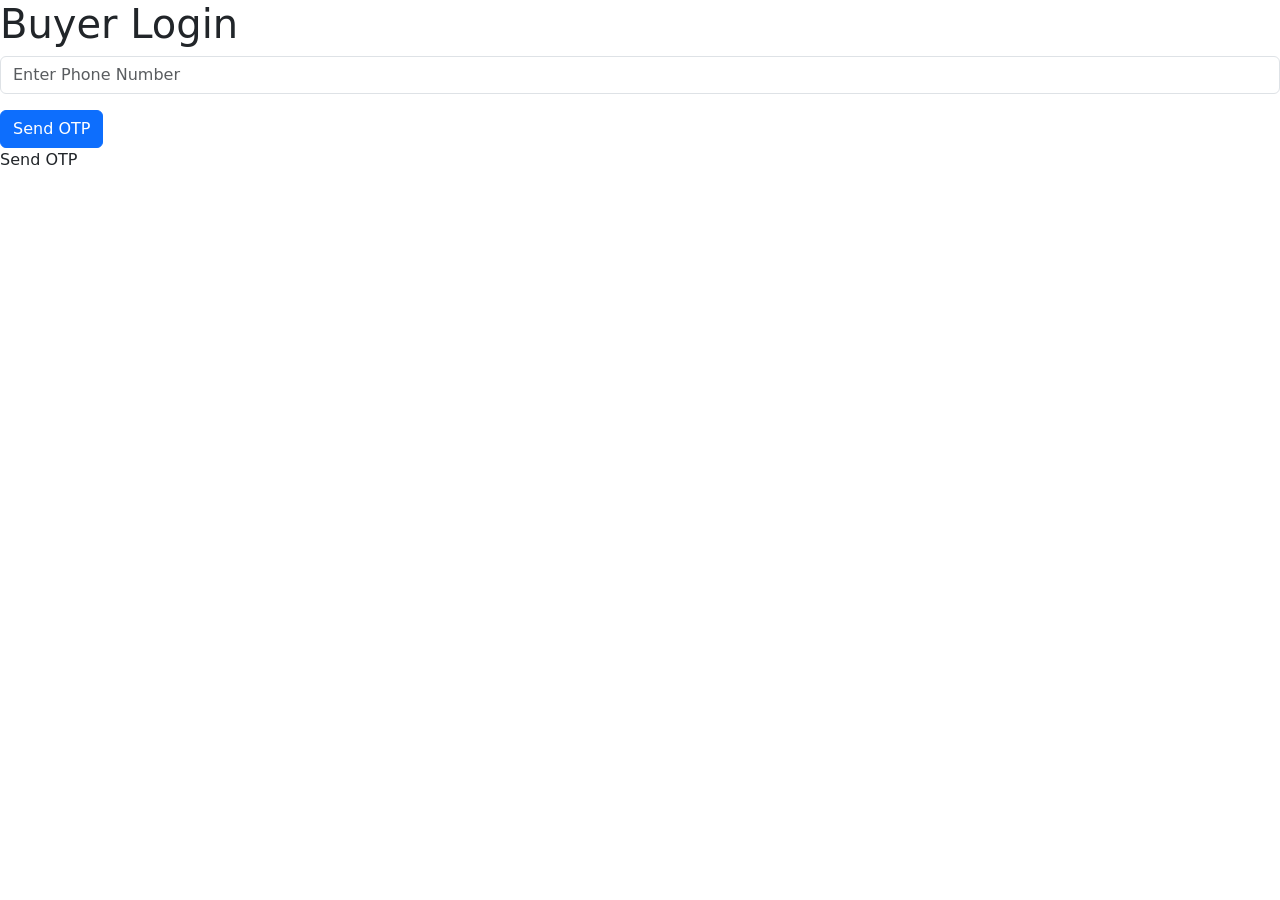
==== templates/buyer_login.html @ b0ea60e3 "Added MSG91 Widget Verification" ====
<!DOCTYPE html>
<html>
<head>
<title>Buyer Login</title>

<link rel="stylesheet"
href="{{ url_for('static', filename='style.css') }}">

<link href="https://cdn.jsdelivr.net/npm/bootstrap@5.3.3/dist/css/bootstrap.min.css" rel="stylesheet">

</head>
<body>

       <div class="login-box">

    <h1>Buyer Login</h1>

    <form action="/send-otp" method="POST">

        <input type="text"
               name="phone"
               class="form-control"
               placeholder="Enter Phone Number">

        <button class="btn btn-primary mt-3">
            Send OTP
        </button>

    </form>

</div>

Send OTP

<script type="text/javascript">
var configuration = {
    widgetId: "366774643541373035313139",
    tokenAuth: "547072T7VBJ7DM6a5dce97P1",
    identifier: "",
    exposeMethods: true,

    success: function (data) {
        console.log("OTP Verified", data);

        fetch("/verify-msg91", {
            method: "POST",
            headers: {
                "Content-Type": "application/json"
            },
            body: JSON.stringify({
                accessToken: data.token
            })
        })
        .then(res => res.json())
        .then(result => {

            if(result.success){
                window.location.href="/home";
            }else{
                alert("OTP Verification Failed");
            }

        });

    },

    failure: function (err) {
        console.log(err);
    }
};
</script>

<script src="https://control.msg91.com/app/assets/otp-provider/otp-provider.js"></script>

</body>
</html>
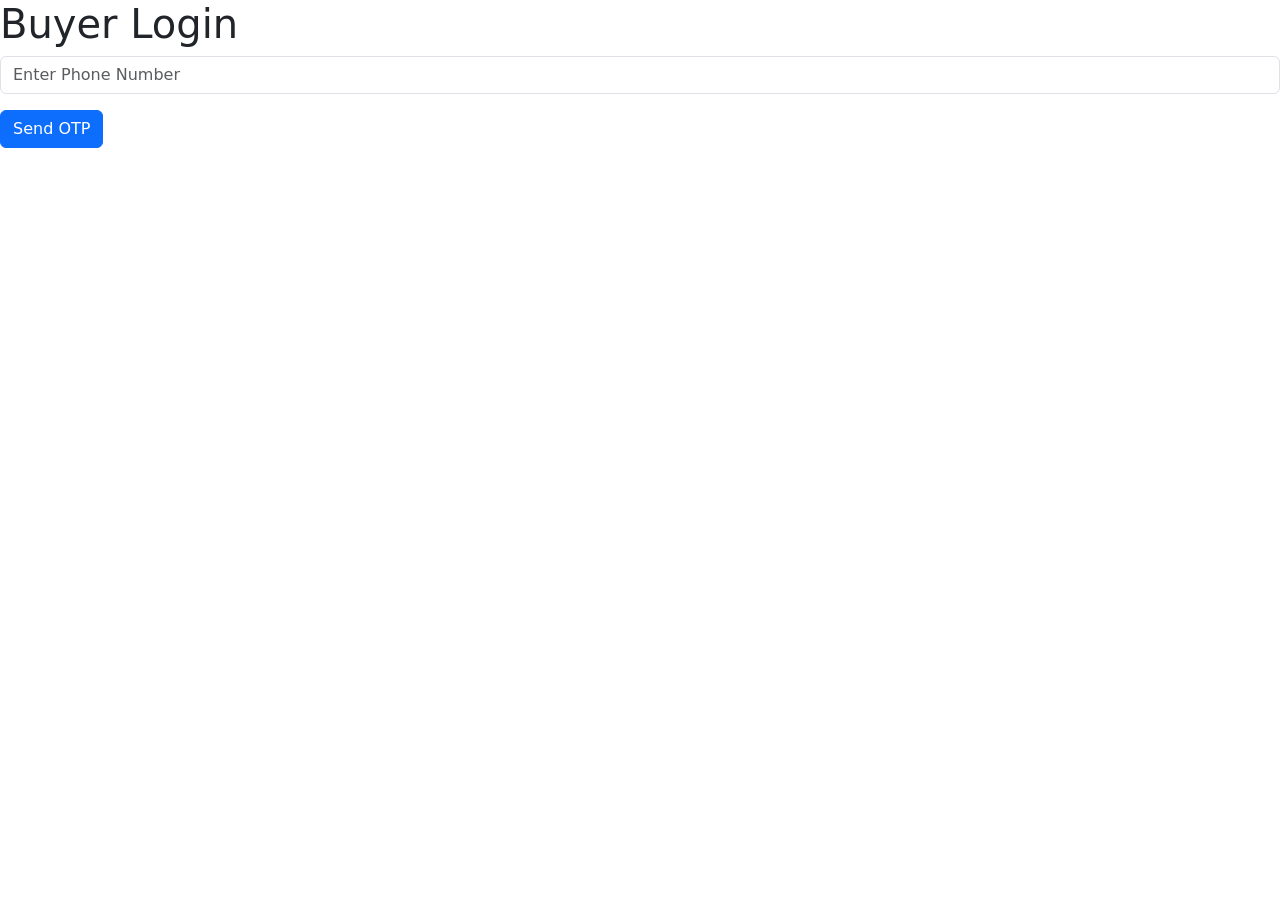
==== commit 67cf3e46: "MSG91 direct OTP" ====
--- a/templates/buyer_login.html
+++ b/templates/buyer_login.html
@@ -30,47 +30,5 @@
 
 </div>
 
-Send OTP
-
-<script type="text/javascript">
-var configuration = {
-    widgetId: "366774643541373035313139",
-    tokenAuth: "547072T7VBJ7DM6a5dce97P1",
-    identifier: "",
-    exposeMethods: true,
-
-    success: function (data) {
-        console.log("OTP Verified", data);
-
-        fetch("/verify-msg91", {
-            method: "POST",
-            headers: {
-                "Content-Type": "application/json"
-            },
-            body: JSON.stringify({
-                accessToken: data.token
-            })
-        })
-        .then(res => res.json())
-        .then(result => {
-
-            if(result.success){
-                window.location.href="/home";
-            }else{
-                alert("OTP Verification Failed");
-            }
-
-        });
-
-    },
-
-    failure: function (err) {
-        console.log(err);
-    }
-};
-</script>
-
-<script src="https://control.msg91.com/app/assets/otp-provider/otp-provider.js"></script>
-
 </body>
 </html>
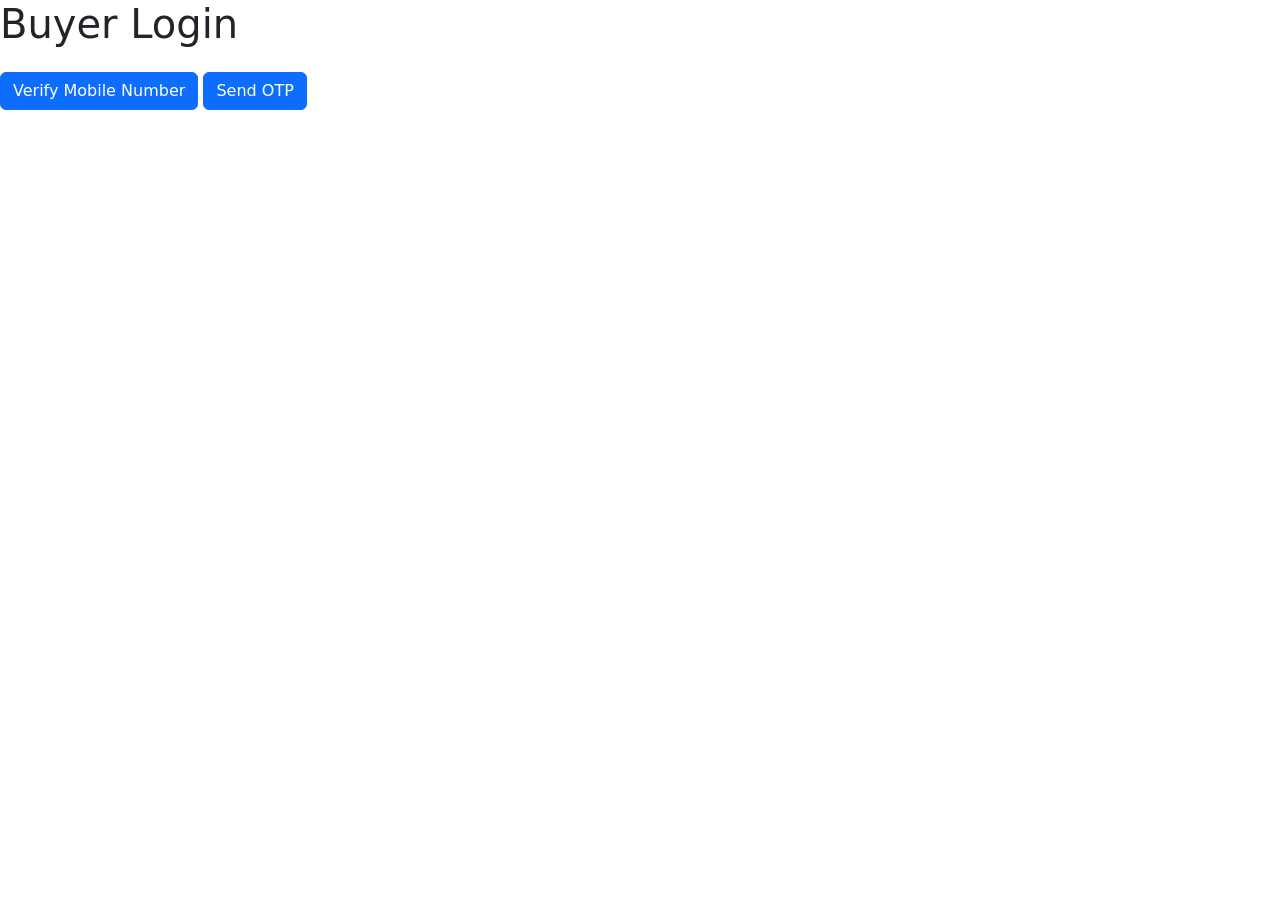
==== commit a1d2d841: "Added MSG91 Secure OTP Widget" ====
--- a/templates/buyer_login.html
+++ b/templates/buyer_login.html
@@ -15,12 +15,12 @@
 
     <h1>Buyer Login</h1>
 
-    <form action="/send-otp" method="POST">
-
-        <input type="text"
-               name="phone"
-               class="form-control"
-               placeholder="Enter Phone Number">
+    <button
+type="button"
+class="btn btn-primary mt-3"
+onclick="sendOTP()">
+Verify Mobile Number
+</button>
 
         <button class="btn btn-primary mt-3">
             Send OTP
@@ -30,5 +30,57 @@
 
 </div>
 
+<script>
+
+var configuration = {
+    widgetId: "366774643541373035313139",
+    tokenAuth: "547072T7VBJ7DM6a5dce97P1",
+    identifier: "",
+
+    exposeMethods: true,
+
+    success: function(data){
+
+        fetch("/verify-msg91",{
+            method:"POST",
+            headers:{
+                "Content-Type":"application/json"
+            },
+            body:JSON.stringify({
+                accessToken:data.token
+            })
+        })
+        .then(r=>r.json())
+        .then(res=>{
+
+            if(res.success){
+                window.location="/home";
+            }else{
+                alert("OTP Failed");
+            }
+
+        });
+
+    },
+
+    failure:function(error){
+        console.log(error);
+    }
+
+};
+
+function sendOTP(){
+
+    configuration.identifier =
+    document.querySelector("input[name='phone']").value;
+
+    initSendOTP(configuration);
+
+}
+
+</script>
+
+<script src="https://control.msg91.com/app/assets/otp-provider/otp-provider.js"></script>
+
 </body>
 </html>
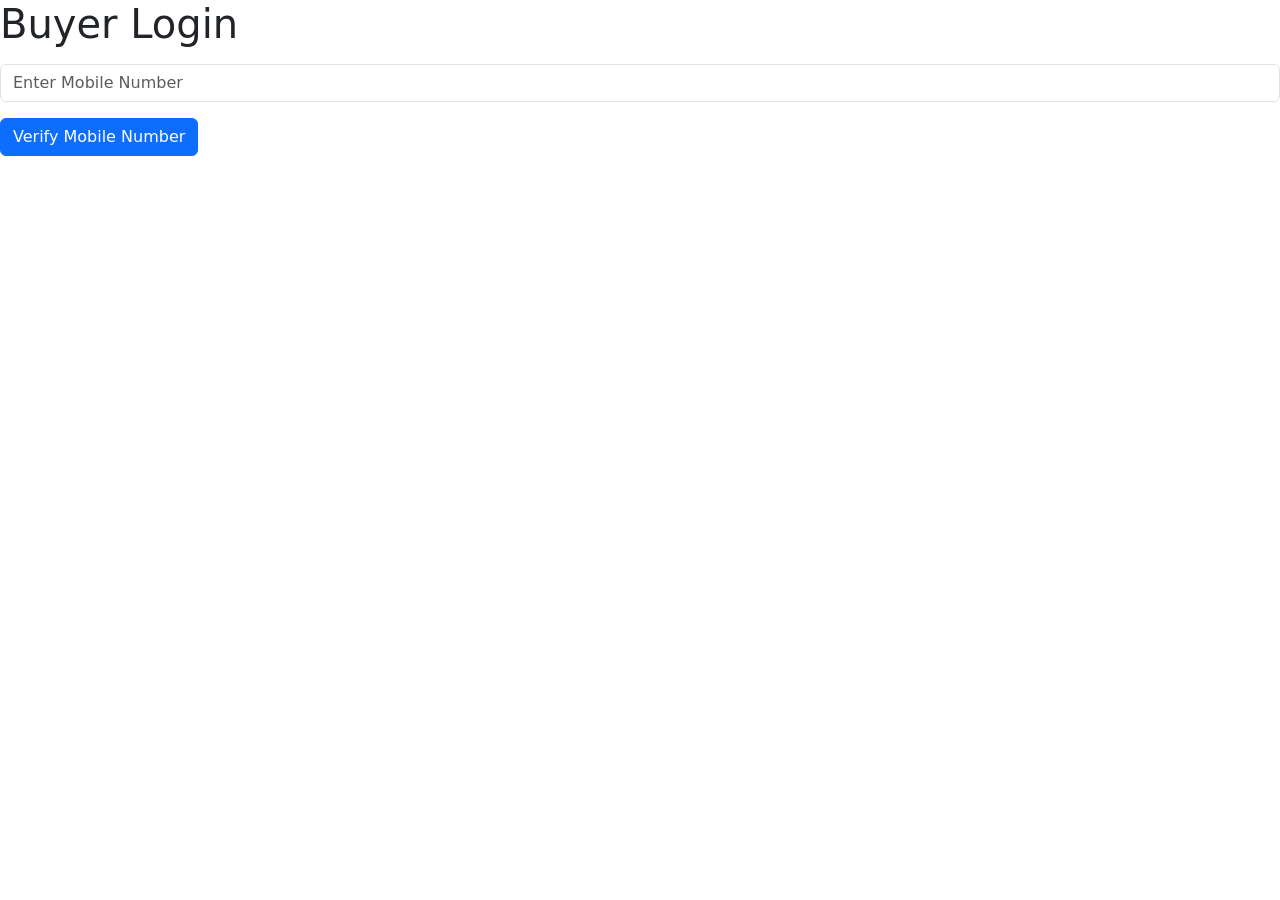
==== commit 1bbf34ad: "Added MSG91 Secure OTP Widget" ====
--- a/templates/buyer_login.html
+++ b/templates/buyer_login.html
@@ -14,6 +14,11 @@
        <div class="login-box">
 
     <h1>Buyer Login</h1>
+    <input
+type="text"
+name="phone"
+class="form-control mt-3"
+placeholder="Enter Mobile Number">
 
     <button
 type="button"
@@ -21,10 +26,6 @@
 onclick="sendOTP()">
 Verify Mobile Number
 </button>
-
-        <button class="btn btn-primary mt-3">
-            Send OTP
-        </button>
 
     </form>
 
